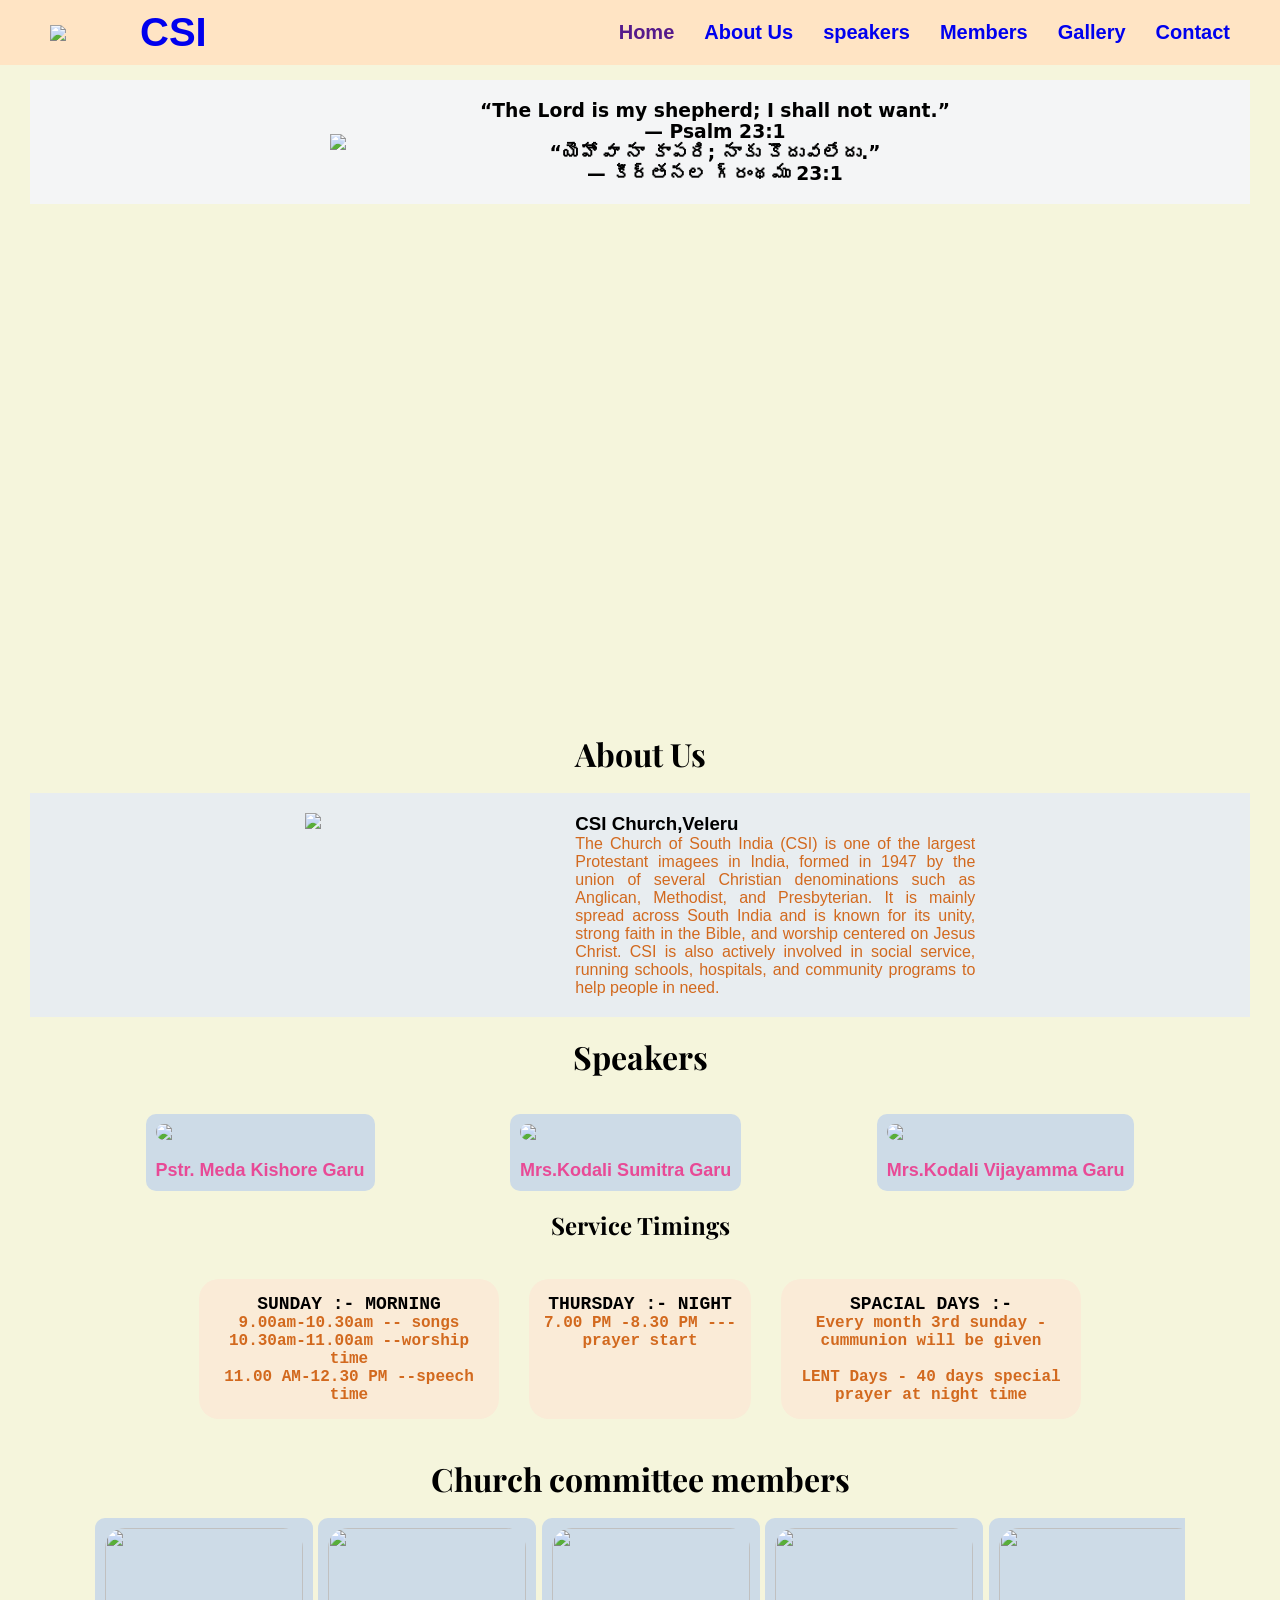
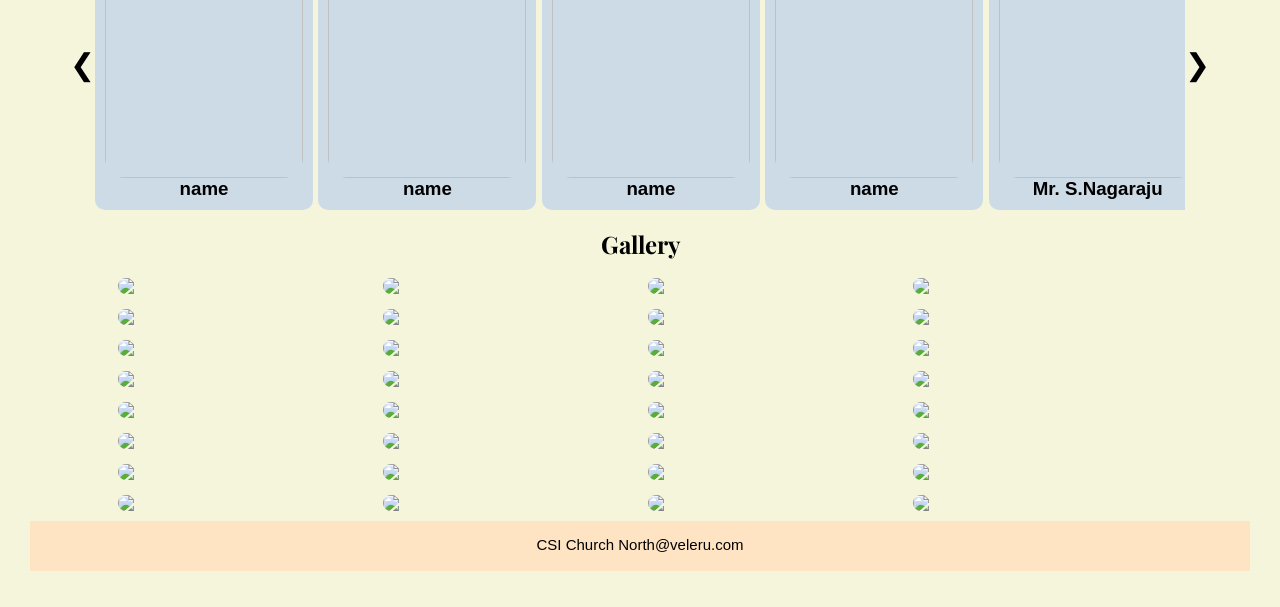
==== index.html @ fd75c160 "Add initial HTML structure for CSI Church website" ====
<!DOCTYPE html>
<html lang="en">
<head>
    <meta charset="UTF-8">
    <meta name="viewport" content="width=device-width, initial-scale=1.0">
    <title>CSI Church Veleru</title>
    <link rel="stylesheet" href="page.css">
    <link href="https://fonts.googleapis.com/css2?family=Poppins&family=Playfair+Display&display=swap" rel="stylesheet">
</head>
<body>
    <div class="main">
        <div class="nav">
            <div class="menu-toggle" onclick="toggleMenu()">
             ☰
            </div>
            <div class="logo"><img src="image/logo.png" class="log1">
            <a href="home.html">CSI</a></div>
            <ul class="links"><span class="close-btn" onclick="toggleMenu()">✖</span>
            <li><a href="">Home</a></li>
            <li><a href="#about" onclick="toggleMenu()">About Us</a></li>
            <li><a href="#speaker" onclick="toggleMenu()">speakers</a></li>
            <li><a href="#member" onclick="toggleMenu()">Members</a></li>
            <li><a href="#gallery" onclick="toggleMenu()">Gallery</a></li>
            <li><a href="#contact" onclick="toggleMenu()">Contact</a></li>
            </ul>
        </div>

        <div class="verse">
    <img src="image/v1.png" class="verse_img">
    <div id="verse">
        <h3>“The Lord is my shepherd; I shall not want.” <br>— Psalm 23:1</h3>
        <h3>“యెహోవా నా కాపరి; నాకు కొదువలేదు.” <br> — కీర్తనల గ్రంథము 23:1</h3>
    </div>


</div>

       
        
         <div class="hero">
    <div class="slider">
        <img src="image/ch1.jpg" class="slide s1">
        <img src="image/ch2.jpg" class="slide s2">
        <img src="image/e1.jpg" class="slide s3">
        <img src="image/s16.jpg" class="slide s4">
        <img src="image/e1.jpg" class="slide s5">
    </div>
</div>
      <br>
        <h1 id="about">About Us</h1><br>
        <div class="about">
        <div class="about_img">
            <img src="image/ch1.jpg" class="img1">
        </div>
        <div class="about1_text">
            <h3>CSI Church,Veleru</h3>
            <p>The Church of South India (CSI) is one of the largest Protestant imagees in India, formed in 1947 by the union of several Christian denominations such as Anglican, Methodist, and Presbyterian.
                 It is mainly spread across South India and is known for its unity, strong faith in the Bible, and worship centered on Jesus Christ.
                CSI is also actively involved in social service, running schools, hospitals, and community programs to help people in need.</p>
        </div>
        </div><br>
        <h1 id="speaker">Speakers</h1><br><br>
        <div class="service">
            <div class="img2">
                <img src="image/speakers/p1.jpg" class="e1">
                <p class="n1"> Pstr. Meda Kishore Garu</p>
                
            </div>
            <div class="img2">
                <img src="image/e1.jpg" class="e1">
                <p class="n1">Mrs.Kodali Sumitra Garu</p>
                
                     </div>
            <div class="img2">
                <img src="image/e1.jpg" class="e1">
                <p class="n1">Mrs.Kodali Vijayamma Garu</p>
                
            </div>
        </div><br>

        <section >
        <h1>Service Timings</h1></section><br>
        <div class="timings">
           <div class="p1">
            <div class="l1">SUNDAY  :-  MORNING
            <p>   9.00am-10.30am -- songs <br>
                 10.30am-11.00am --worship time<br>
                11.00 AM-12.30 PM --speech time</p></div>
            <div class="l2">THURSDAY  :-  NIGHT
            <p>7.00 PM -8.30 PM --- <br>
                prayer start
            </p></div>
            <div class="l3">SPACIAL DAYS :-
            <p>Every month  3rd sunday - cummunion will be given <br> <br>
            LENT Days - 40 days special prayer at night time</p>
            </div>
        </div>
        </div><br>

     <h1 id="member">Church committee members</h1><br>
     <div class="members-wrapper">
    <button class="arrow left" onclick="scrollMembers(-1)">&#10094;</button>
    <div class="members" id="membersBox">

        <div class="img3"><img src="image/members/co5.jpg" class="e2"><h3>name</h3></div>
        <div class="img3"><img src="image/members/co5.jpg" class="e2"><h3>name</h3></div>
        <div class="img3"><img src="image/members/co5.jpg" class="e2"><h3>name</h3></div>
        <div class="img3"><img src="image/members/co5.jpg" class="e2"><h3>name</h3></div>
        <div class="img3"><img src="image/members/co5.jpg" class="e2"><h3>Mr. S.Nagaraju</h3></div>

        <!-- more -->
        <div class="img3"><img src="image/members/co5.jpg" class="e2"><h3>name</h3></div>
        <div class="img3"><img src="image/members/co5.jpg" class="e2"><h3>name</h3></div>
        <div class="img3"><img src="image/members/co5.jpg" class="e2"><h3>name</h3></div>
        <div class="img3"><img src="image/members/co5.jpg" class="e2"><h3>name</h3></div>
        <div class="img3"><img src="image/members/co5.jpg" class="e2"><h3>name</h3></div>
        <div class="img3"><img src="image/members/co5.jpg" class="e2"><h3>name</h3></div>
    </div>

    <button class="arrow right" onclick="scrollMembers(1)">&#10095;</button>

</div><br>

        <section id="gallery">
       <h1>Gallery</h1></section><br>
        <div class="gallery">
           
            <img src="image/gallery/s12.jpg" class="i1">
            <img src="image/gallery/s10.jpg" class="i1">
            <img src="image/gallery/s15.jpg" class="i1">
            <img src="image/gallery/s6.jpg" class="i1">
            <img src="image/gallery/s17.jpg" class="i1">
            <img src="image/gallery/s18.jpg" class="i1">
            <img src="image/gallery/s19.jpg" class="i1">
            <img src="image/gallery/s20.jpg" class="i1">
            <img src="image/gallery/s21.jpg" class="i1">
            <img src="image/gallery/s4.jpg" class="i1">
            <img src="image/gallery/s1.jpg" class="i1">
            <img src="image/gallery/s1.jpg" class="i1">
            <img src="image/gallery/s1.jpg" class="i1">
            <img src="image/gallery/s1.jpg" class="i1">
            <img src="image/gallery/s1.jpg" class="i1">
            <img src="image/gallery/s4.jpg" class="i1">
            <img src="image/gallery/s1.jpg" class="i1">
            <img src="image/gallery/s6.jpg" class="i1">
            <img src="image/gallery/s9.jpg" class="i1">
            <img src="image/gallery/s20.jpg" class="i1">
            <img src="image/gallery/s1.jpg" class="i1">
            <img src="image/gallery/s2.jpg" class="i1">
            <img src="image/gallery/s3.jpg" class="i1">
            <img src="image/gallery/s4.jpg" class="i1">
            <img src="image/gallery/s5.jpg" class="i1">
            <img src="image/gallery/s6.jpg" class="i1">
            <img src="image/gallery/s7.jpg" class="i1">
            <img src="image/gallery/s8.jpg" class="i1">
            <img src="image/gallery/s9.jpg" class="i1">
            <img src="image/gallery/s10.jpg" class="i1">
            <img src="image/gallery/s9.jpg" class="i1">
            <img src="image/gallery/s13.jpg" class="i1">
            


        </div>
    </div>


<section id="contact">
<footer >CSI Church North@veleru.com</footer>
</section>


<script>
function scrollMembers(direction) {
    const box = document.getElementById("membersBox");

    const scrollAmount = box.clientWidth; // move full view

    box.scrollBy({
        left: direction * scrollAmount,
        behavior: "smooth"
    });
}

function toggleMenu() {
    const menu = document.querySelector(".links");
    menu.classList.toggle("active");
}

</script>



</body>

</html>
---- page.css ----
/* RESET */
* {
    margin: 0;
    padding: 0;
    box-sizing: border-box;
}

body{
    margin: 0;
    font-family: 'Poppins', sans-serif;
    padding-top: 80px;
}

h1{
    text-align: center;
    font-family: 'Playfair Display', serif;

}

/* NAVBAR */
.nav{
    display: flex;
    flex-wrap: wrap;
    font-size: 20px;
    background-color: bisque;
    justify-content: space-between;
    padding: 10px 50px;
    position: fixed;   /* 🔥 important */
    top: 0;
    left: 0;
    width: 100%;
    z-index: 1000;

}

.logo{
    font-size: 40px;
    font-weight: bolder;
    display: flex;
    align-items: center;
}

.logo a{
    margin-left: 10px;
}

.log1{
    width: 80px;
    max-height:90px;
}

/* LINKS */
.links{
    display: flex;
    flex-wrap: wrap;
    list-style: none;
    gap:30px;
    font-weight: bold;
    align-items: center;
}

a{
    text-decoration: none;
    cursor: pointer;
}

.links li:hover{
    transform: scale(1.1);
    border-bottom: 2px solid black;
}
/* VERSE SECTION */
.verse {
    display: flex;
    align-items: center;
    justify-content: center;
    gap: 30px;
    padding: 20px;
    margin-top: 50px;
    text-align: center;
    background-color: rgb(244, 245, 246);
    font-family: system-ui, -apple-system, BlinkMacSystemFont, 'Segoe UI', Roboto, Oxygen, Ubuntu, Cantarell, 'Open Sans', 'Helvetica Neue', sans-serif;
}

/* IMAGE */
.verse_img {
    width: 120px;
    height: auto;
    
}

/* TEXT */
.verse_st {
    font-size: 22px;
    font-weight: bold;
}

/* HERO */
.hero{
    text-align: center;
}

.home, .ho1{
    width: 90%;
    max-width: 1000px;
    height: auto;
    border-radius: 10px;
    margin-top: 10px;
}

/* ABOUT */
.about{
    display: flex;
    flex-wrap: wrap;
    justify-content: space-evenly;
    width: 100%;
    background-color: rgb(232, 237, 240);
    padding: 20px;
}

.img1{
    max-width:500px ;
    width: 100%;
    height: auto;
}

.about1_text{
    max-width: 400px;
    text-align: justify;
}

/* SPEAKERS */
.service{
    display: flex;
    flex-wrap: wrap;
    gap: 20px;
    width: 100%;
    justify-content: space-evenly;
}

.img2{
    display: flex;
    flex-direction: column;
    align-items: center;
    background-color: rgb(205, 219, 231);
    padding: 10px;
    border-radius: 10px;
}

.e1{
    max-width: 250px;
    width: 100%;
    border-radius: 20px;
    transition: transform 0.5s;
}

.e1:hover{
    transform: scale(1.5);
}

.n1{
    text-align: center;
    color: rgb(232, 74, 150);
    font-size: 18px;
    font-weight: bold;
    padding-top: 20px;
    font-family: Verdana, Geneva, Tahoma, sans-serif;
}

/* TIMINGS */
.timings{
    display: flex;
    justify-content: center;
    padding: 20px;
}

.p1{
    display: flex;
    flex-wrap: wrap;
    font-size: 18px;
    font-weight: bold;
    font-family: monospace;
    gap: 30px;
}

.l1,.l2,.l3{
    padding: 15px;
    background-color: antiquewhite;
    border-radius: 20px;
    max-width:300px;
    text-align: center;
}

p{
    font-size: 16px;
    color: chocolate;
}
/* WRAPPER */
.members-wrapper {
    display: flex;
    align-items: center;
    justify-content: center;
    margin: 0 30px;
        padding: 0 10px;

}

/* MEMBERS (single row) */
.members {
    display: flex;
    flex-wrap: nowrap;         /* ❗ one line */
    width: 100%;
    max-width: 1100px;
    gap: 0.5%;
    overflow-x: auto;          /* ✅ correct (not none) */
    scroll-behavior: smooth;
}

/* HIDE SCROLLBAR */
.members::-webkit-scrollbar {
    display: none;
}

/* CARD */
.img3 {
    min-width: 200px;
    margin: 0 10px;
    flex-shrink: 0;

    display: flex;
    flex-direction: column;
    align-items: center;

    background-color: rgb(205, 219, 231);
    border-radius: 10px;
    padding: 10px;
}

/* IMAGE */
.e2 {
    width: 100%;
    height: 250px;
    object-fit: cover;
    object-position: top;   /* ✅ important */
    transition: transform 0.5s;
    border-radius: 20px;
}

.e2:hover {
    transform: scale(1.2);
}

/* TEXT */
.h3 {
    text-align: center;
}

/* ARROWS */
.arrow {
    font-size: 30px;
    background: none;
    border: none;
    cursor: pointer;
}
/* GALLERY */
.gallery{
    display: flex;
    flex-wrap: wrap;
    gap: 15px;
    justify-content: center;
}

.i1{
    width: 250px;
    border-radius: 10px;
    transition: transform 0.5s;
}

.i1:hover{
    transform: scale(1.1);
}


/* FOOTER */
footer{
    margin-top: 10px;
    height: 50px;
    background-color: bisque;
    text-align: center;
    font-size: 15px;
    padding-top: 15px;
}

/* ========================= */
/* ✅ MOBILE RESPONSIVE */
/* ========================= */
@media (max-width: 768px){

    .nav{
        flex-direction: column;
        text-align: center;
        height: 50px;
        
    }
    .logo{
        margin-top: 5px;
        margin-left: -30px;
        height: 17px;
     
    }

    .links{
        flex-direction: column;
        gap: 10px;
    }

     .verse {
        flex-direction: column;   /*  image top, text below */
    }

    .verse_img {
        width: 100px;
    }

    .verse_st {
        font-size: 18px;
    }

    .about{
        flex-direction: column;
        align-items: center;
    }

    .service{
        flex-direction: column;
        align-items: center;
    }

    .p1{
        flex-direction: column;
        align-items: center;
    }




}

/* MEMBERS */
.members {
    display: flex;
    flex-wrap: nowrap;
    overflow-x: auto;
    scroll-behavior: smooth;
}

/* CARD */
.img3 {
    flex: 0 0 auto;   /* very important */
    margin: 0 10px;
}

/* 💻 LAPTOP → 5 images */

@media (min-width: 769px) {

    .img3 {
        flex: 0 0 20%;   /* 5 images */
        margin: 0;
        padding: 10px;
        box-sizing: border-box;
    }
/* HIDE BOTH ICONS BY DEFAULT (Laptop) */
.menu-toggle,
.close-btn {
    display: none;
}
}

/* 📱 MOBILE → 2 images */
/* MOBILE FIX */
@media (max-width: 768px) {

    .members {
        display: flex;
        overflow-x: auto;
       
    }

    .img3 {
        flex: 0 0 25%;   /* 2 images */
        margin: 0;       /* remove margin */
        padding: 10px;   /* use padding instead */
        box-sizing: border-box;
    }
    /* SHOW MENU ICON */
    .menu-toggle {
        display: block;
        position: absolute;
        font-weight: bold;
        right: 20px;
        top: 20px;
    }

    /* HIDE MENU INITIALLY */
    .links {
        position: fixed;
        top: 0;
        right: 100%;
        height: 45%;
        width: 120px;
        border-radius: 30px;
        background-color: rgb(214, 242, 209);
        flex-direction: column;
        align-items: center;
        justify-content: center;
        transition: 0.3s;
        z-index: 1000;
    }
    .links a{
        color: black;
        font-size: 15px;
        font-family: 'Franklin Gothic Medium', 'Arial Narrow', Arial, sans-serif;
    }

    /* SHOW MENU WHEN ACTIVE */
    .links.active {
        right: 0;
    }

    /* CLOSE BUTTON */
    .close-btn {
        position: absolute;
        top: 20px;
        right: 20px;
        font-size: 20px;
        cursor: pointer;

    }

  .gallery {
    grid-template-rows: repeat(3, 120px); /* still 3 rows */
    grid-auto-columns: calc(100% / 2); /* 🔥 2 images per row */
  }



    
}




/* HERO CENTER */
.hero {
    display: flex;
    justify-content: center;
    align-items: center;
    margin-top: 10px;
}

/* SLIDER FULL SIZE */
.slider {
    position: relative;
    width: 95%;
    max-width: 1200px;
    height: 500px;   /* bigger height */
    border-radius: 10px;
    overflow: hidden;
}

/* IMAGE FIX */
.slide {
    position: absolute;
    top: 0;
    left: 0;
    width: 100%;
    height: 100%;

    object-fit: cover;      /* fills full box */
    object-position: center; /* center image */

    opacity: 0;
}

/* ANIMATION (5 images × 5 sec = 25 sec) */
.s1 { animation: fade 25s infinite; }
.s2 { animation: fade 25s infinite 5s; }
.s3 { animation: fade 25s infinite 10s; }
.s4 { animation: fade 25s infinite 15s; }
.s5 { animation: fade 25s infinite 20s; }

@keyframes fade {
    0%   { opacity: 0; }
    5%   { opacity: 1; }
    20%  { opacity: 1; }
    25%  { opacity: 0; }
    100% { opacity: 0; }
}


body {
      font-family: Arial;
      text-align: center;
      background: #f5f5dc;
      padding: 30px;
    }
    .box {
      background: white;
      padding: 20px;
      border-radius: 10px;
      box-shadow: 0 0 10px gray;
    }
    h2 {
      color: #444;
    }
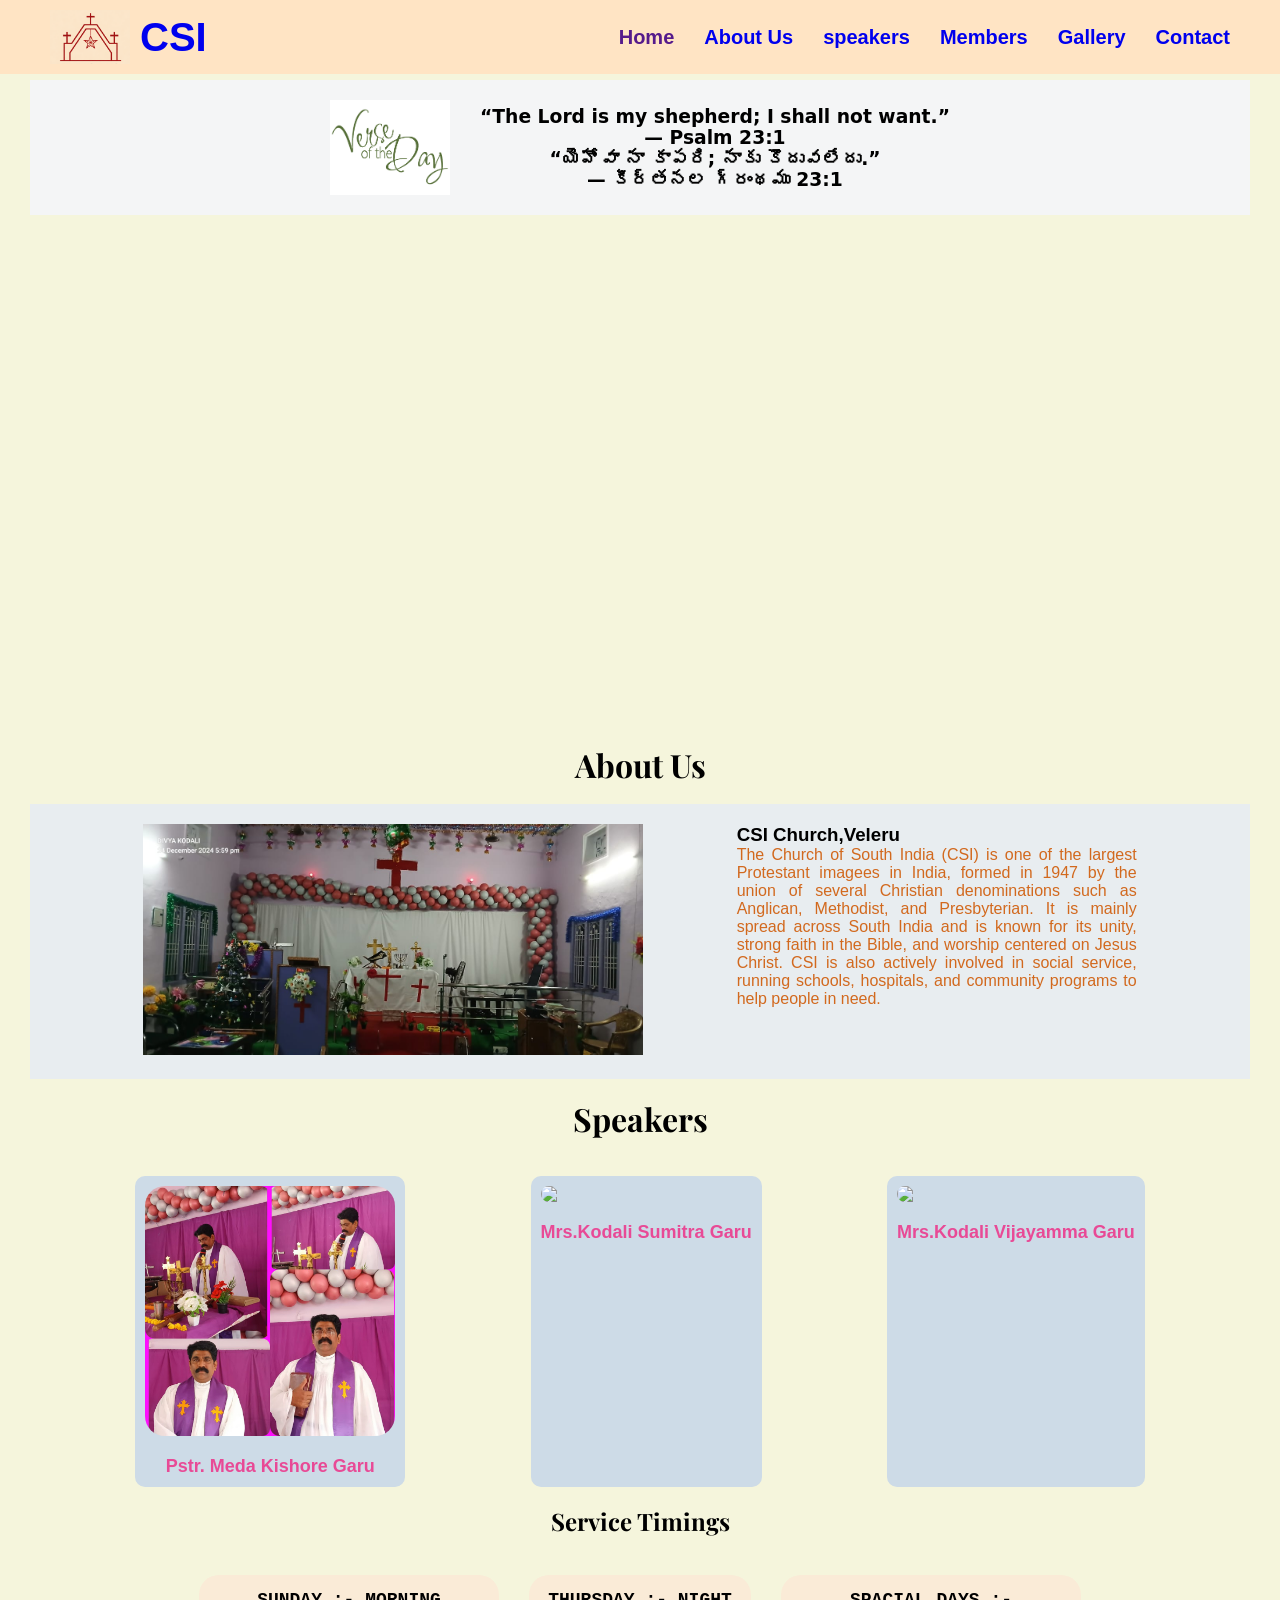
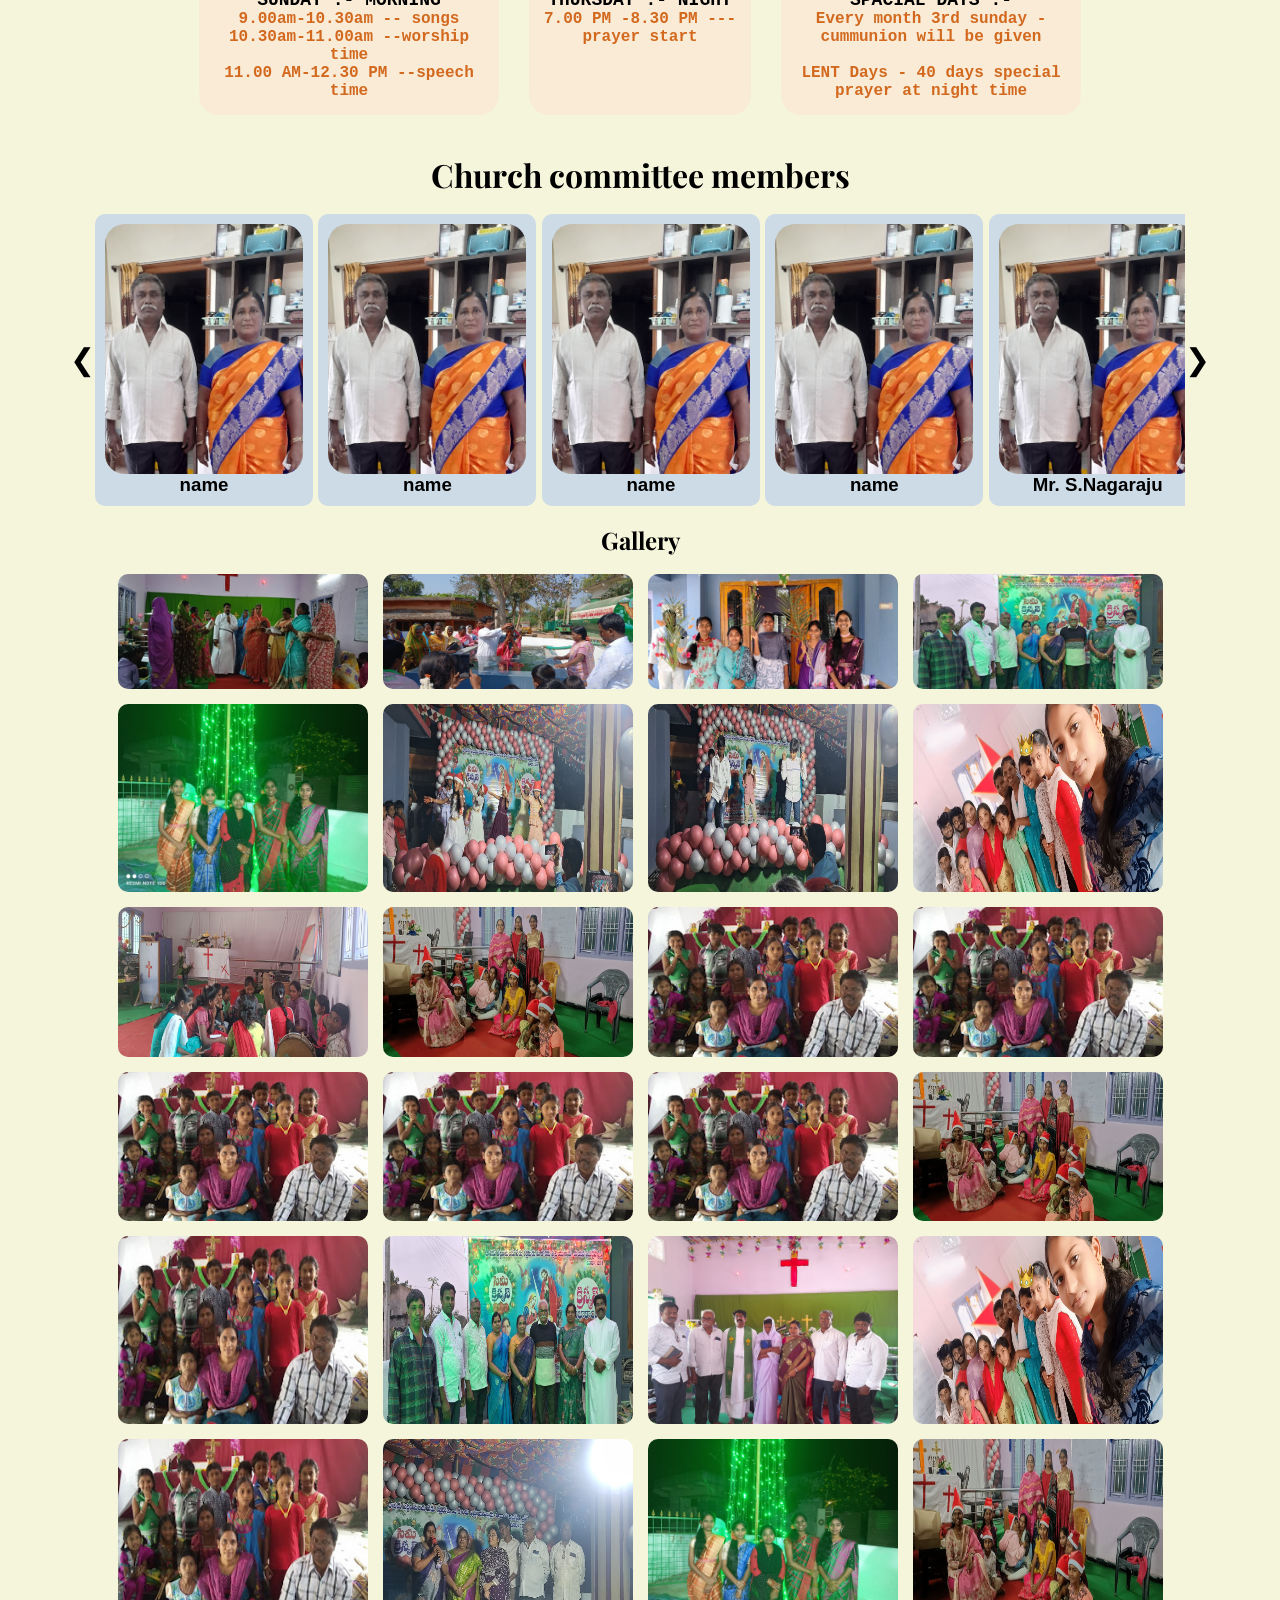
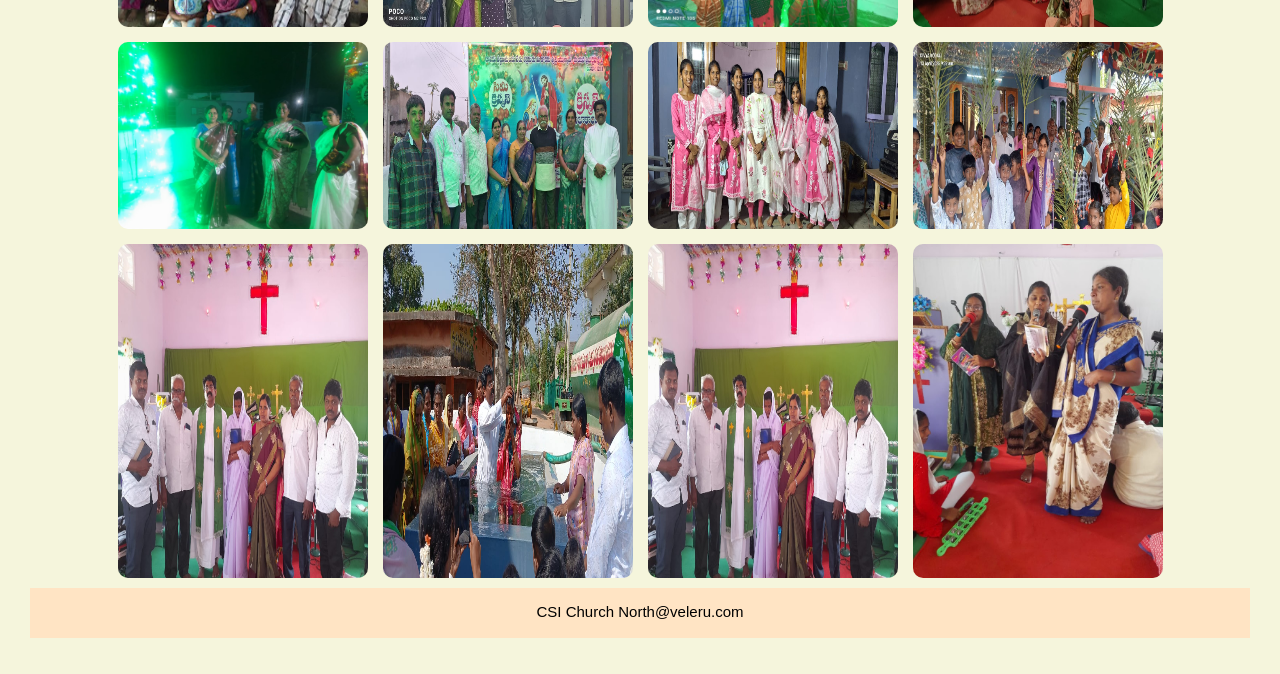
==== commit bf7cc0d2: "Update image paths in index.html" ====
--- a/index.html
+++ b/index.html
@@ -13,7 +13,7 @@
             <div class="menu-toggle" onclick="toggleMenu()">
              ☰
             </div>
-            <div class="logo"><img src="image/logo.png" class="log1">
+            <div class="logo"><img src="logo.png" class="log1">
             <a href="home.html">CSI</a></div>
             <ul class="links"><span class="close-btn" onclick="toggleMenu()">✖</span>
             <li><a href="">Home</a></li>
@@ -26,7 +26,7 @@
         </div>
 
         <div class="verse">
-    <img src="image/v1.png" class="verse_img">
+    <img src="v1.png" class="verse_img">
     <div id="verse">
         <h3>“The Lord is my shepherd; I shall not want.” <br>— Psalm 23:1</h3>
         <h3>“యెహోవా నా కాపరి; నాకు కొదువలేదు.” <br> — కీర్తనల గ్రంథము 23:1</h3>
@@ -39,18 +39,18 @@
         
          <div class="hero">
     <div class="slider">
-        <img src="image/ch1.jpg" class="slide s1">
-        <img src="image/ch2.jpg" class="slide s2">
-        <img src="image/e1.jpg" class="slide s3">
-        <img src="image/s16.jpg" class="slide s4">
-        <img src="image/e1.jpg" class="slide s5">
+        <img src="ch1.jpg" class="slide s1">
+        <img src="ch2.jpg" class="slide s2">
+        <img src="e1.jpg" class="slide s3">
+        <img src="s16.jpg" class="slide s4">
+        <img src="e1.jpg" class="slide s5">
     </div>
 </div>
       <br>
         <h1 id="about">About Us</h1><br>
         <div class="about">
         <div class="about_img">
-            <img src="image/ch1.jpg" class="img1">
+            <img src="ch1.jpg" class="img1">
         </div>
         <div class="about1_text">
             <h3>CSI Church,Veleru</h3>
@@ -62,17 +62,17 @@
         <h1 id="speaker">Speakers</h1><br><br>
         <div class="service">
             <div class="img2">
-                <img src="image/speakers/p1.jpg" class="e1">
+                <img src="p1.jpg" class="e1">
                 <p class="n1"> Pstr. Meda Kishore Garu</p>
                 
             </div>
             <div class="img2">
-                <img src="image/e1.jpg" class="e1">
+                <img src="e1.jpg" class="e1">
                 <p class="n1">Mrs.Kodali Sumitra Garu</p>
                 
                      </div>
             <div class="img2">
-                <img src="image/e1.jpg" class="e1">
+                <img src="e1.jpg" class="e1">
                 <p class="n1">Mrs.Kodali Vijayamma Garu</p>
                 
             </div>
@@ -102,19 +102,19 @@
     <button class="arrow left" onclick="scrollMembers(-1)">&#10094;</button>
     <div class="members" id="membersBox">
 
-        <div class="img3"><img src="image/members/co5.jpg" class="e2"><h3>name</h3></div>
-        <div class="img3"><img src="image/members/co5.jpg" class="e2"><h3>name</h3></div>
-        <div class="img3"><img src="image/members/co5.jpg" class="e2"><h3>name</h3></div>
-        <div class="img3"><img src="image/members/co5.jpg" class="e2"><h3>name</h3></div>
-        <div class="img3"><img src="image/members/co5.jpg" class="e2"><h3>Mr. S.Nagaraju</h3></div>
+        <div class="img3"><img src="co5.jpg" class="e2"><h3>name</h3></div>
+        <div class="img3"><img src="co5.jpg" class="e2"><h3>name</h3></div>
+        <div class="img3"><img src="co5.jpg" class="e2"><h3>name</h3></div>
+        <div class="img3"><img src="co5.jpg" class="e2"><h3>name</h3></div>
+        <div class="img3"><img src="co5.jpg" class="e2"><h3>Mr. S.Nagaraju</h3></div>
 
         <!-- more -->
-        <div class="img3"><img src="image/members/co5.jpg" class="e2"><h3>name</h3></div>
-        <div class="img3"><img src="image/members/co5.jpg" class="e2"><h3>name</h3></div>
-        <div class="img3"><img src="image/members/co5.jpg" class="e2"><h3>name</h3></div>
-        <div class="img3"><img src="image/members/co5.jpg" class="e2"><h3>name</h3></div>
-        <div class="img3"><img src="image/members/co5.jpg" class="e2"><h3>name</h3></div>
-        <div class="img3"><img src="image/members/co5.jpg" class="e2"><h3>name</h3></div>
+        <div class="img3"><img src="co5.jpg" class="e2"><h3>name</h3></div>
+        <div class="img3"><img src="co5.jpg" class="e2"><h3>name</h3></div>
+        <div class="img3"><img src="co5.jpg" class="e2"><h3>name</h3></div>
+        <div class="img3"><img src="co5.jpg" class="e2"><h3>name</h3></div>
+        <div class="img3"><img src="co5.jpg" class="e2"><h3>name</h3></div>
+        <div class="img3"><img src="co5.jpg" class="e2"><h3>name</h3></div>
     </div>
 
     <button class="arrow right" onclick="scrollMembers(1)">&#10095;</button>
@@ -125,38 +125,38 @@
        <h1>Gallery</h1></section><br>
         <div class="gallery">
            
-            <img src="image/gallery/s12.jpg" class="i1">
-            <img src="image/gallery/s10.jpg" class="i1">
-            <img src="image/gallery/s15.jpg" class="i1">
-            <img src="image/gallery/s6.jpg" class="i1">
-            <img src="image/gallery/s17.jpg" class="i1">
-            <img src="image/gallery/s18.jpg" class="i1">
-            <img src="image/gallery/s19.jpg" class="i1">
-            <img src="image/gallery/s20.jpg" class="i1">
-            <img src="image/gallery/s21.jpg" class="i1">
-            <img src="image/gallery/s4.jpg" class="i1">
-            <img src="image/gallery/s1.jpg" class="i1">
-            <img src="image/gallery/s1.jpg" class="i1">
-            <img src="image/gallery/s1.jpg" class="i1">
-            <img src="image/gallery/s1.jpg" class="i1">
-            <img src="image/gallery/s1.jpg" class="i1">
-            <img src="image/gallery/s4.jpg" class="i1">
-            <img src="image/gallery/s1.jpg" class="i1">
-            <img src="image/gallery/s6.jpg" class="i1">
-            <img src="image/gallery/s9.jpg" class="i1">
-            <img src="image/gallery/s20.jpg" class="i1">
-            <img src="image/gallery/s1.jpg" class="i1">
-            <img src="image/gallery/s2.jpg" class="i1">
-            <img src="image/gallery/s3.jpg" class="i1">
-            <img src="image/gallery/s4.jpg" class="i1">
-            <img src="image/gallery/s5.jpg" class="i1">
-            <img src="image/gallery/s6.jpg" class="i1">
-            <img src="image/gallery/s7.jpg" class="i1">
-            <img src="image/gallery/s8.jpg" class="i1">
-            <img src="image/gallery/s9.jpg" class="i1">
-            <img src="image/gallery/s10.jpg" class="i1">
-            <img src="image/gallery/s9.jpg" class="i1">
-            <img src="image/gallery/s13.jpg" class="i1">
+            <img src="s12.jpg" class="i1">
+            <img src="s10.jpg" class="i1">
+            <img src="s15.jpg" class="i1">
+            <img src="s6.jpg" class="i1">
+            <img src="s17.jpg" class="i1">
+            <img src="s18.jpg" class="i1">
+            <img src="s19.jpg" class="i1">
+            <img src="s20.jpg" class="i1">
+            <img src="s21.jpg" class="i1">
+            <img src="s4.jpg" class="i1">
+            <img src="s1.jpg" class="i1">
+            <img src="s1.jpg" class="i1">
+            <img src="s1.jpg" class="i1">
+            <img src="s1.jpg" class="i1">
+            <img src="s1.jpg" class="i1">
+            <img src="s4.jpg" class="i1">
+            <img src="s1.jpg" class="i1">
+            <img src="s6.jpg" class="i1">
+            <img src="s9.jpg" class="i1">
+            <img src="s20.jpg" class="i1">
+            <img src="s1.jpg" class="i1">
+            <img src="s2.jpg" class="i1">
+            <img src="s3.jpg" class="i1">
+            <img src="s4.jpg" class="i1">
+            <img src="s5.jpg" class="i1">
+            <img src="s6.jpg" class="i1">
+            <img src="s7.jpg" class="i1">
+            <img src="s8.jpg" class="i1">
+            <img src="s9.jpg" class="i1">
+            <img src="s10.jpg" class="i1">
+            <img src="s9.jpg" class="i1">
+            <img src="s13.jpg" class="i1">
             
 
 
